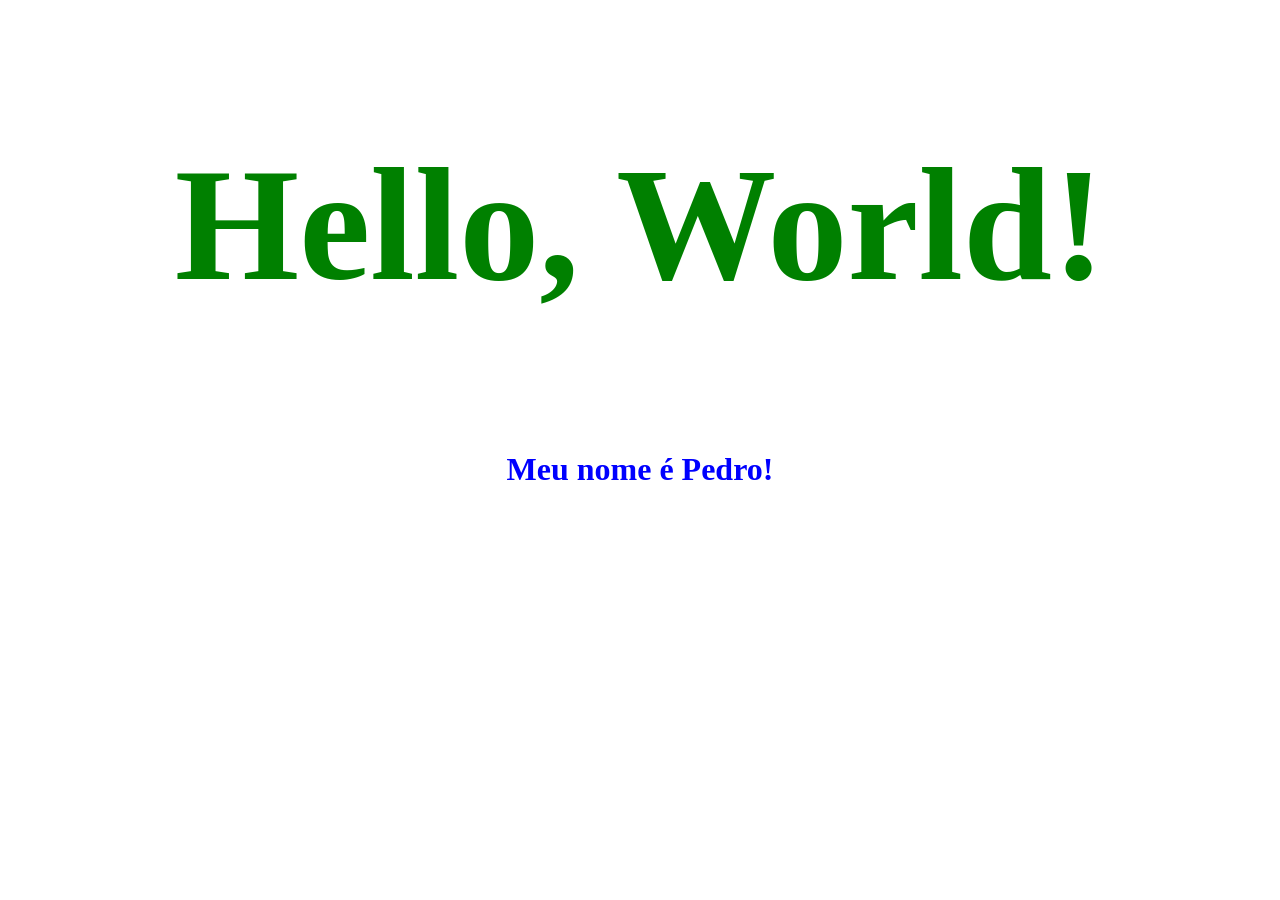
==== index.html @ 1c0095e5 "criação de Hello, World!" ====
<!DOCTYPE html>
<html lang="en">
<head>
    <link rel="stylesheet"  href="assets/css/style.css">
    <meta charset="UTF-8">
    <meta name="viewport" content="width=device-width, initial-scale=1.0">
    <title>Document</title>
</head>
<body>
    <h2>Hello, World!</h2>
    <h1>Meu nome é Pedro!</h1>
</body>
</html>
---- assets/css/style.css ----
h1{
    text-align: center; 
    color: blue;
}

h2{
    text-align: center; 
    color: green;
    font-size: 10rem;
}
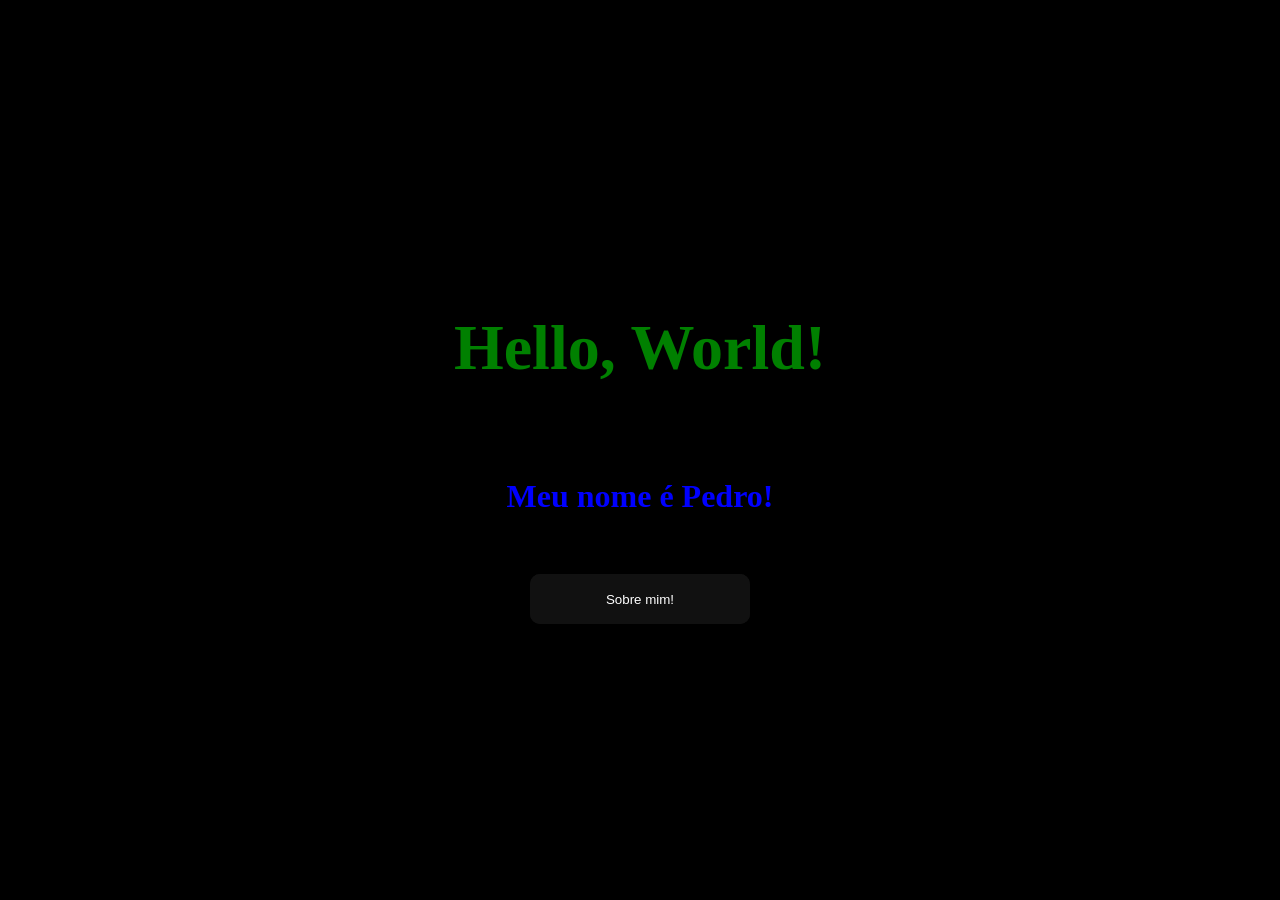
==== commit 975f6bf7: "2º alteração feita" ====
--- a/index.html
+++ b/index.html
@@ -4,10 +4,16 @@
     <link rel="stylesheet"  href="assets/css/style.css">
     <meta charset="UTF-8">
     <meta name="viewport" content="width=device-width, initial-scale=1.0">
-    <title>Document</title>
+    <title>Hello, World!</title>
 </head>
 <body>
-    <h2>Hello, World!</h2>
-    <h1>Meu nome é Pedro!</h1>
+    
+    <div>
+        <h2>Hello, World!</h2></br>
+        <h1>Meu nome é Pedro!</h1></br>
+        <button class="glow-on-hover" type="button" onclick="window.location.href='sobre_mim.html'">Sobre mim!</button></br>
+    </div>
+
+
 </body>
 </html>
--- a/assets/css/style.css
+++ b/assets/css/style.css
@@ -1,3 +1,96 @@
+body {
+    margin: 0;
+    padding: 0;
+    width: 100%;
+    height: 100vh;
+    display: flex;
+    flex-direction: row;
+    justify-content: center;
+    align-items: center;
+    background: #000;
+}
+
+.glow-on-hover {
+    align-items: center;
+    width: 220px;
+    height: 50px;
+    border: none;
+    outline: none;
+    color: #fff;
+    background: #111;
+    cursor: pointer;
+    position: relative;
+    z-index: 0;
+    border-radius: 10px;
+}
+
+.glow-on-hover:before {
+    content: '';
+    background: linear-gradient(45deg, #ff0000, #ff7300, #fffb00, #48ff00, #00ffd5, #002bff, #7a00ff, #ff00c8, #ff0000);
+    position: absolute;
+    top: -2px;
+    left:-2px;
+    background-size: 400%;
+    z-index: -1;
+    filter: blur(5px);
+    width: calc(100% + 4px);
+    height: calc(100% + 4px);
+    animation: glowing 20s linear infinite;
+    opacity: 0;
+    transition: opacity .3s ease-in-out;
+    border-radius: 10px;
+}
+
+.glow-on-hover:active {
+    color: #000
+}
+
+.glow-on-hover:active:after {
+    background: transparent;
+}
+
+.glow-on-hover:hover:before {
+    opacity: 1;
+}
+
+.glow-on-hover:after {
+    z-index: -1;
+    content: '';
+    position: absolute;
+    width: 100%;
+    height: 100%;
+    background: #111;
+    left: 0;
+    top: 0;
+    border-radius: 10px;
+}
+
+@keyframes glowing {
+    0% { background-position: 0 0; }
+    50% { background-position: 400% 0; }
+    100% { background-position: 0 0; }
+}
+
+div {
+    text-align: center;
+}
+
+.glow-on-hover {
+    display: block;
+    margin: 20px auto 0;
+    align-items: center;
+    width: 220px;
+    height: 50px;
+    border: none;
+    outline: none;
+    color: #fff;
+    background: #111;
+    cursor: pointer;
+    position: relative;
+    z-index: 0;
+    border-radius: 10px;
+}
+
 h1{
     text-align: center; 
     color: blue;
@@ -6,5 +99,11 @@
 h2{
     text-align: center; 
     color: green;
-    font-size: 10rem;
+    font-size: 4rem;
 }
+
+P{
+    text-align: center; 
+    color: white;
+    font-size: 1.5rem;
+}
